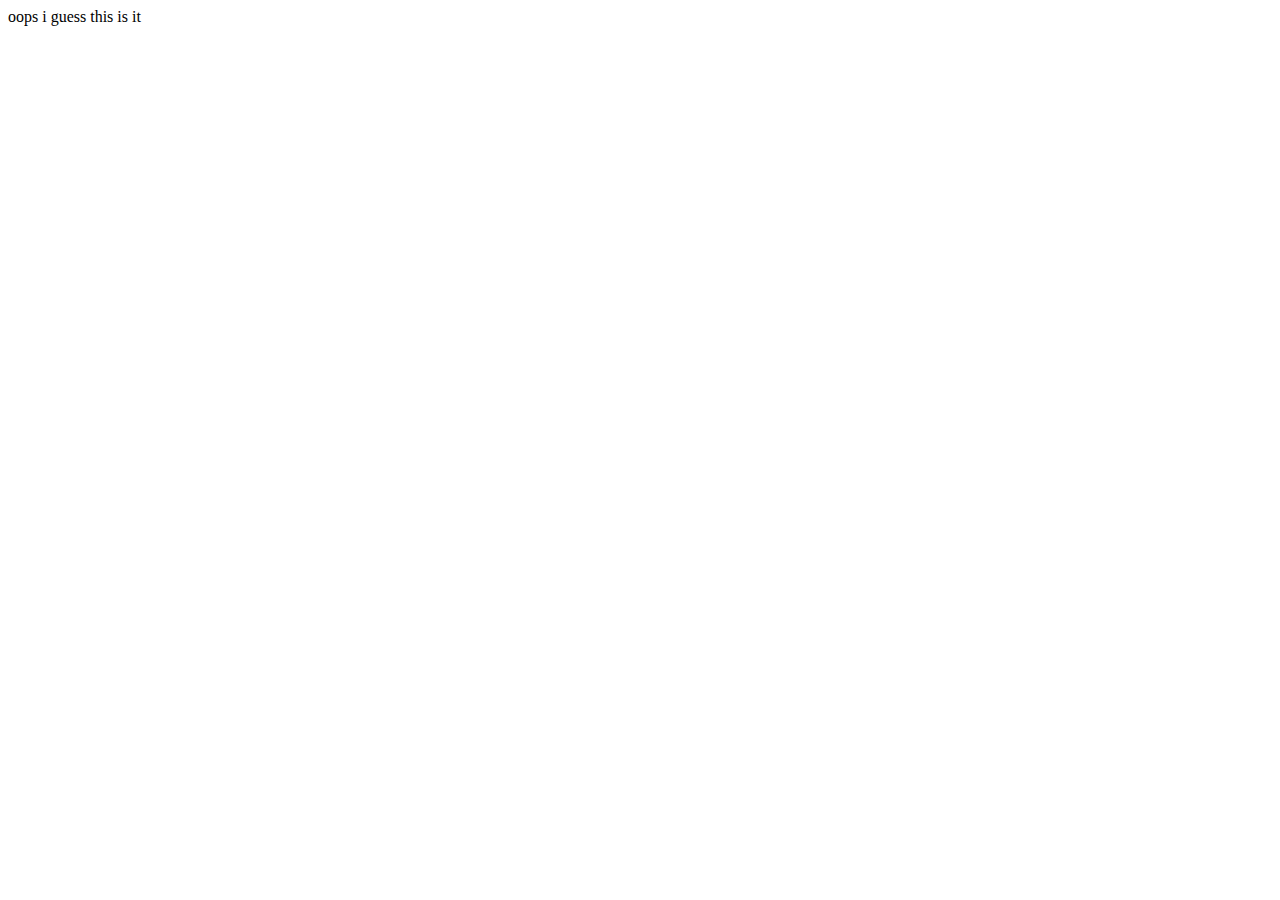
==== main.html @ 125352a7 "Add files via upload" ====
<!DOCTYPE html>
<html lang="en">
<head>
  <meta charset="UTF-8">
  <meta name="viewport" content="width=device-width, initial-scale=1.0">
  <title>Document</title>
</head>
<body>
  <a>oops i guess this is it</a>
</body>
</html>
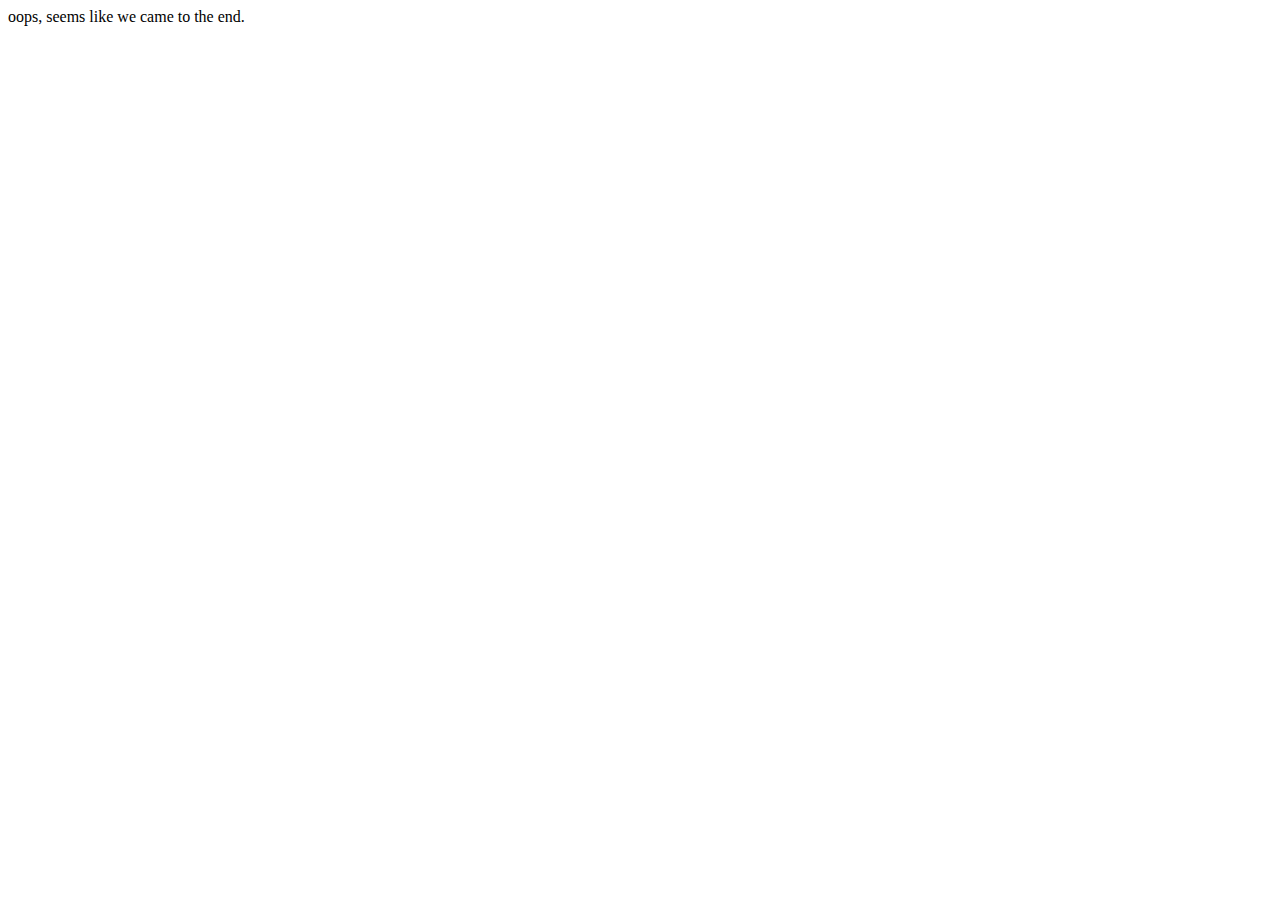
==== commit 5b71270c: "Update main.html" ====
--- a/main.html
+++ b/main.html
@@ -6,6 +6,6 @@
   <title>Document</title>
 </head>
 <body>
-  <a>oops i guess this is it</a>
+  <a>oops, seems like we came to the end.</a>
 </body>
-</html>+</html>
